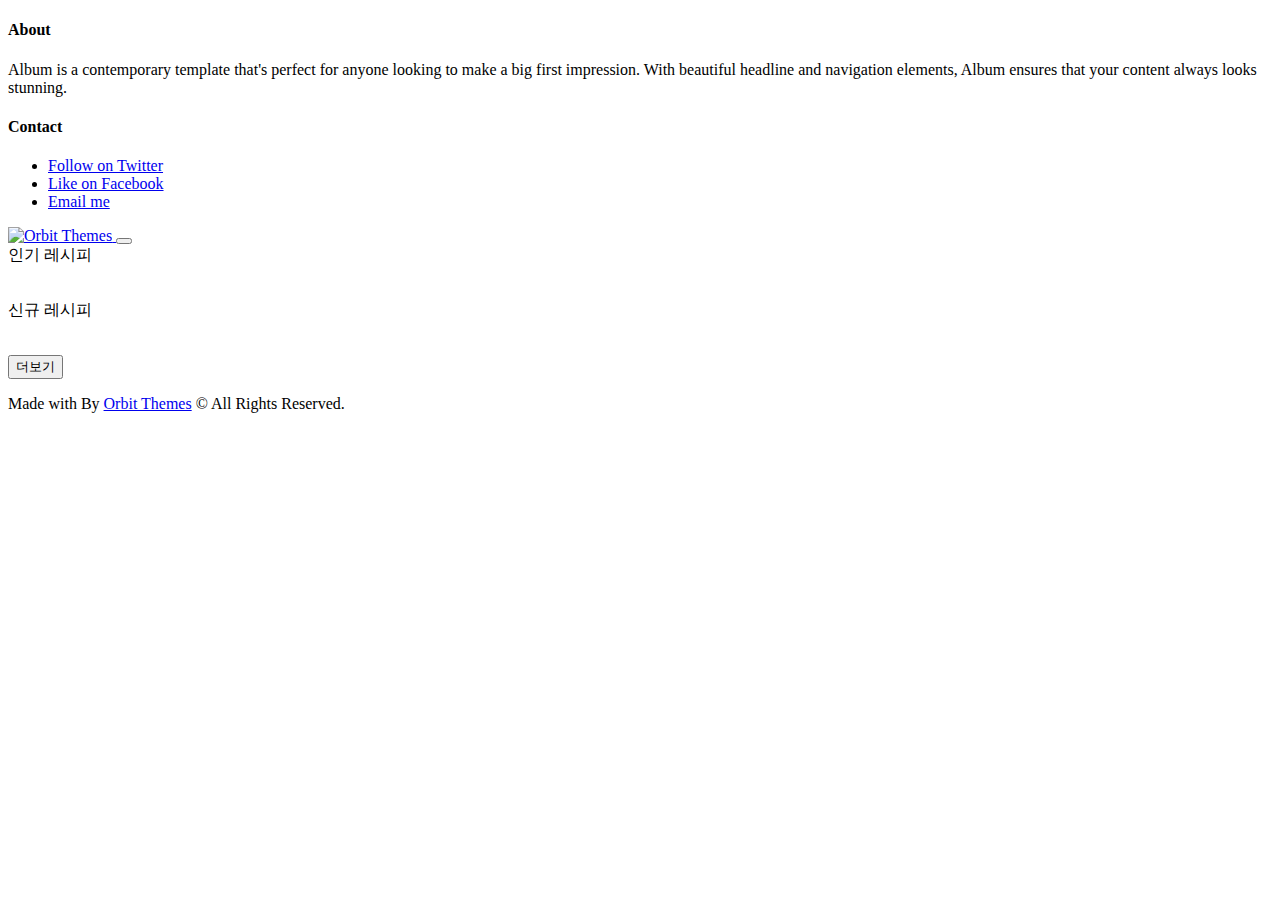
==== src/main/resources/templates/index.html @ 88a54097 "기능: 메인페이지 더보기 구현" ====
<!DOCTYPE html>
<html lang="ko" xmlns:th="http://www.thymeleaf.org">

<head>
    <title>마이레시피</title>
    <!-- Required meta tags always come first -->
    <meta charset="UTF-8">
    <link rel="shortcut icon" href="img/favicon.ico" type="image/x-icon" />
    <meta name="description" content="">
    <!--Font Awesome-->
    <link rel="stylesheet" href="dist/font-awesome/css/font-awesome.min.css" />
    <!-- Custom CSS -->
    <link rel="stylesheet" type="text/css" href="css/main.css">
</head>

<body>
    <div class="loader"></div>
    <header id="header">
        <div class="collapse" id="navbarHeader">
            <div class="container">
                <div class="row">
                    <div class="col-sm-8 col-md-7 py-4">
                        <h4>About</h4>
                        <p class="text-muted">Album is a contemporary template that's perfect for anyone looking to make a big first impression.
                            With beautiful headline and navigation elements, Album ensures that your content always looks
                            stunning.
                        </p>
                    </div>
                    <div class="col-sm-4 offset-md-1 py-4" id="contact-info">
                        <h4>Contact</h4>
                        <ul class="list-unstyled">
                            <li>
                                <a href="https://twitter.com/orbitThemes">
                                    <i class="fa fa-twitter"></i> Follow on Twitter</a>
                            </li>
                            <li>
                                <a href="https://facebook.com/orbitThemes">
                                    <i class="fa fa-facebook"></i> Like on Facebook</a>
                            </li>
                            <li>
                                <a href="mailto:themesorbit@gmail.com?Subject=Hello" target="_top">
                                    <i class="fa fa-envelope"></i> Email me</a>
                            </li>
                        </ul>
                    </div>
                </div>
            </div>
        </div>
        <div class="navbar navbar-light box-shadow">
            <div class="container d-flex justify-content-between">
                <a class="navbar-brand" href="#" id="header-logo">
                    <img src="https://raw.githubusercontent.com/orbitthemes/Orbit-Themes/master/assets/logo.png" class="img-fluid" alt="Orbit Themes">
                </a>
                <button class="navbar-toggler" type="button" data-toggle="collapse" data-target="#navbarHeader" aria-controls="navbarHeader"
                    aria-expanded="false" aria-label="Toggle navigation">
                    <span class="navbar-toggler-icon"></span>
                </button>
            </div>
        </div>
    </header>
    <main id="main" role="main">
<!--        <section class="jumbotron text-center" id="mainBanner">
            <div class="container">
                <h1 class="jumbotron-heading">Album Example</h1>
                <p class="lead text-muted">Your gallery is an asset to your business. Use it to post examples of your photography, or your school's
                    facilities and students work. Watermark your photos and enable sharing with the social options feature.</p>
                <p>
                    <a href="#" class="btn btn-primary my-2">Main call to action</a>
                    <a href="#" class="btn btn-secondary my-2">Secondary action</a>
                </p>
            </div>
        </section>-->

        <div class="album py-5 bg-light">
            <div class="container">
                <div class="row">
                    <div class="col-md-12 collection-heading">
                        <span>인기 레시피</span>
                    </div>
                </div>

                <div class="row">
<!--                    <div class="col-md-4">-->
<!--                        <div class="card mb-4 box-shadow">-->
<!--                            <img class="card-img-top" src="img/thumbnail.png" alt="Card image cap">-->
<!--                            <div class="card-body">-->
<!--                                <p class="card-text">This is a wider card with supporting text below as a natural lead-in to additional content.-->
<!--                                    This content is a little bit longer.</p>-->
<!--                                <div class="d-flex justify-content-between align-items-center">-->
<!--                                    <div class="btn-group">-->
<!--                                        <button type="button" class="btn btn-sm btn-outline-secondary">View</button>-->
<!--                                        <button type="button" class="btn btn-sm btn-outline-secondary">Edit</button>-->
<!--                                    </div>-->
<!--                                    <small class="text-muted">12 mins</small>-->
<!--                                </div>-->
<!--                            </div>-->
<!--                        </div>-->
<!--                    </div>-->
                    <div class="col-md-4" th:each="recipe: ${popularRecipeList}">
                        <div class="card mb-4 box-shadow">
                            <a th:href="@{/view(id=${recipe.getId()})}">
                                <img class="card-img-top" src="img/thumbnail.png" alt=""
                                     th:src="${imgPath} + ${recipe.getImage()}"
                                     th:alt="${recipe.getTitle()}"/>
                            </a>
                            <div class="card-body">
                                <p class="card-text" th:text="${recipe.getTitle()}"></p>
                                <div class="d-flex justify-content-between align-items-center">
<!--                                    <div class="btn-group">-->
<!--                                        <button type="button" class="btn btn-sm btn-outline-secondary">View</button>-->
<!--                                        <button type="button" class="btn btn-sm btn-outline-secondary">Edit</button>-->
<!--                                    </div>-->
                                    <small class="text-muted">
                                        <th:block th:each="recipeTag: ${recipe.getRecipeTagList()}">
                                            <span th:text="'#' + ${recipeTag.getTag()}"></span>
                                        </th:block>
                                    </small>
                                </div>
                            </div>
                        </div>
                    </div>
                </div>

                <div class="row">
                    <div class="col-md-12 mt-md-5 collection-heading">
                        <span>신규 레시피</span>
                    </div>
                </div>

                <div class="row">
                    <div class="col-md-4" th:each="recipe: ${newRecipeList}">
                        <div class="card mb-4 box-shadow">
                            <a th:href="@{/view(id=${recipe.getId()})}">
                                <img class="card-img-top" src="img/thumbnail.png" alt=""
                                     th:src="${imgPath} + ${recipe.getImage()}"
                                     th:alt="${recipe.getTitle()}"/>
                            </a>
                            <div class="card-body">
                                <p class="card-text" th:text="${recipe.getTitle()}"></p>
                                <div class="d-flex justify-content-between align-items-center">
                                    <small class="text-muted">
                                        <th:block th:each="recipeTag: ${recipe.getRecipeTagList()}">
                                            <span th:text="'#' + ${recipeTag.getTag()}"></span>
                                        </th:block>
                                    </small>
                                </div>
                            </div>
                        </div>
                    </div>
                </div>
                <div>
                    <button type="button" class="btn btn-secondary btn-block" id="more">더보기</button>
                </div>

            </div>
        </div>
        <a href="#" class="btn btn-primary scrollUp">
            <i class="fa fa-arrow-circle-o-up"></i>
        </a>
    </main>
    <!-- Footer -->
    <footer id="footer">
        <p class="copyright">Made with
            <i class="fa fa-heart"></i> By
            <a target="_blank" title="Orbit Themes" href="http://www.orbitthemes.com">Orbit Themes</a> &copy;
            <span id="currentYear"></span> All Rights Reserved.
        </p>
    </footer>
    <!-- jQuery first, then Bootstrap JS. -->
    <script src="dist/jquery/jquery.min.js"></script>
    <script src="dist/popper/popper.min.js" integrity=""></script>
    <script src="dist/bootstrap/js/bootstrap.min.js"></script>
    <script src="js/main.min.js"></script>
</body>

</html>
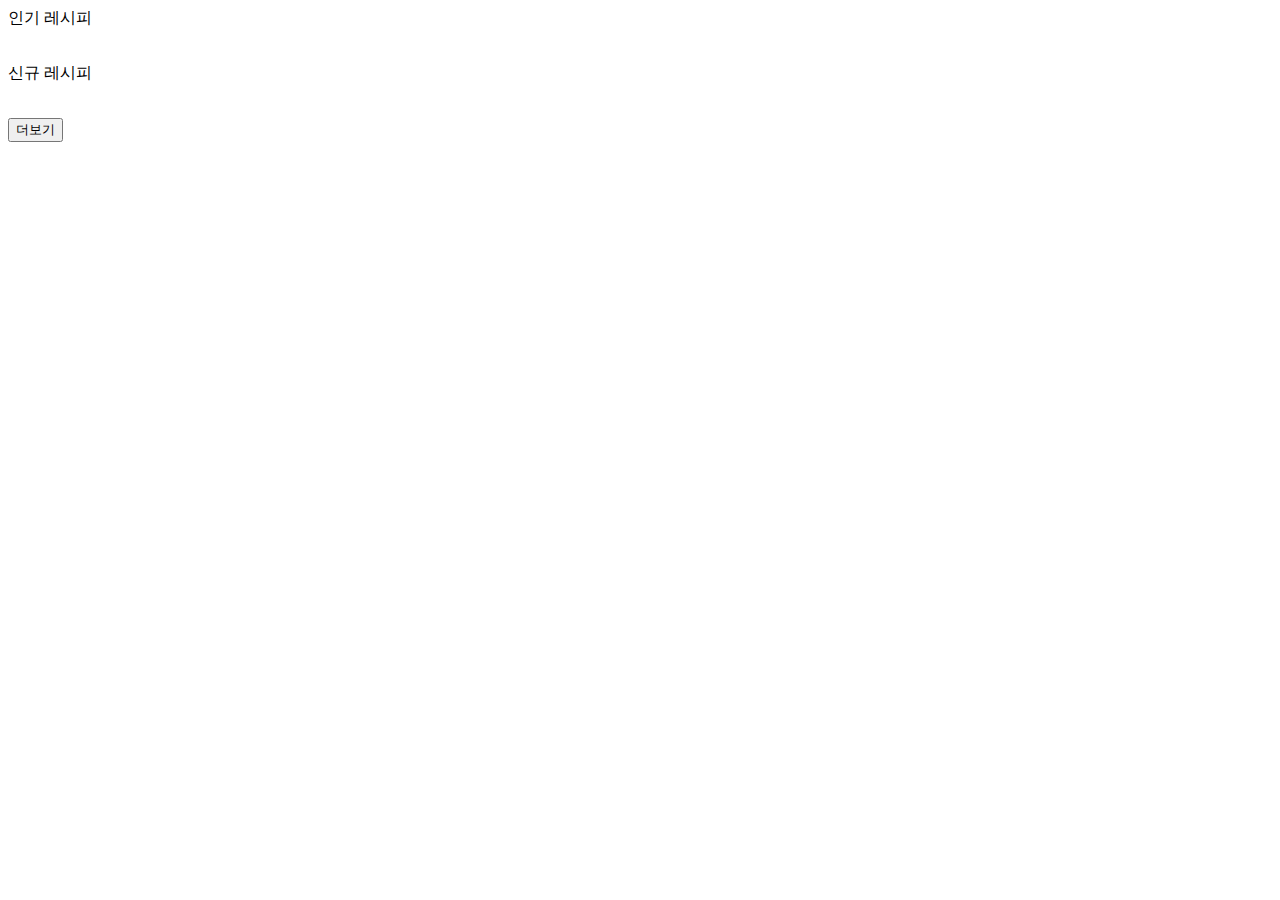
==== commit c2295046: "기능: 레시피 등록 페이지 개발" ====
--- a/src/main/resources/templates/index.html
+++ b/src/main/resources/templates/index.html
@@ -1,77 +1,18 @@
 <!DOCTYPE html>
-<html lang="ko" xmlns:th="http://www.thymeleaf.org">
+<html lang="ko" xmlns="http://www.w3.org/1999/xhtml"
+      xmlns:th="http://www.thymeleaf.org"
+      xmlns:layout="http://www.ultraq.net.nz/thymeleaf/layout"
+      layout:decorator="layout/layout">
 
-<head>
-    <title>마이레시피</title>
-    <!-- Required meta tags always come first -->
-    <meta charset="UTF-8">
-    <link rel="shortcut icon" href="img/favicon.ico" type="image/x-icon" />
-    <meta name="description" content="">
-    <!--Font Awesome-->
-    <link rel="stylesheet" href="dist/font-awesome/css/font-awesome.min.css" />
-    <!-- Custom CSS -->
-    <link rel="stylesheet" type="text/css" href="css/main.css">
-</head>
+<th:block layout:fragment="html_head">
+    <title>마이레시피 - 메인</title>
+</th:block>
 
-<body>
-    <div class="loader"></div>
-    <header id="header">
-        <div class="collapse" id="navbarHeader">
-            <div class="container">
-                <div class="row">
-                    <div class="col-sm-8 col-md-7 py-4">
-                        <h4>About</h4>
-                        <p class="text-muted">Album is a contemporary template that's perfect for anyone looking to make a big first impression.
-                            With beautiful headline and navigation elements, Album ensures that your content always looks
-                            stunning.
-                        </p>
-                    </div>
-                    <div class="col-sm-4 offset-md-1 py-4" id="contact-info">
-                        <h4>Contact</h4>
-                        <ul class="list-unstyled">
-                            <li>
-                                <a href="https://twitter.com/orbitThemes">
-                                    <i class="fa fa-twitter"></i> Follow on Twitter</a>
-                            </li>
-                            <li>
-                                <a href="https://facebook.com/orbitThemes">
-                                    <i class="fa fa-facebook"></i> Like on Facebook</a>
-                            </li>
-                            <li>
-                                <a href="mailto:themesorbit@gmail.com?Subject=Hello" target="_top">
-                                    <i class="fa fa-envelope"></i> Email me</a>
-                            </li>
-                        </ul>
-                    </div>
-                </div>
-            </div>
-        </div>
-        <div class="navbar navbar-light box-shadow">
-            <div class="container d-flex justify-content-between">
-                <a class="navbar-brand" href="#" id="header-logo">
-                    <img src="https://raw.githubusercontent.com/orbitthemes/Orbit-Themes/master/assets/logo.png" class="img-fluid" alt="Orbit Themes">
-                </a>
-                <button class="navbar-toggler" type="button" data-toggle="collapse" data-target="#navbarHeader" aria-controls="navbarHeader"
-                    aria-expanded="false" aria-label="Toggle navigation">
-                    <span class="navbar-toggler-icon"></span>
-                </button>
-            </div>
-        </div>
-    </header>
-    <main id="main" role="main">
-<!--        <section class="jumbotron text-center" id="mainBanner">
-            <div class="container">
-                <h1 class="jumbotron-heading">Album Example</h1>
-                <p class="lead text-muted">Your gallery is an asset to your business. Use it to post examples of your photography, or your school's
-                    facilities and students work. Watermark your photos and enable sharing with the social options feature.</p>
-                <p>
-                    <a href="#" class="btn btn-primary my-2">Main call to action</a>
-                    <a href="#" class="btn btn-secondary my-2">Secondary action</a>
-                </p>
-            </div>
-        </section>-->
+<th:block layout:fragment="custom_css">
+</th:block>
 
-        <div class="album py-5 bg-light">
+<th:block layout:fragment="content_body">
+    <div class="wrapper py-5 bg-light" id="main">
             <div class="container">
                 <div class="row">
                     <div class="col-md-12 collection-heading">
@@ -80,36 +21,16 @@
                 </div>
 
                 <div class="row">
-<!--                    <div class="col-md-4">-->
-<!--                        <div class="card mb-4 box-shadow">-->
-<!--                            <img class="card-img-top" src="img/thumbnail.png" alt="Card image cap">-->
-<!--                            <div class="card-body">-->
-<!--                                <p class="card-text">This is a wider card with supporting text below as a natural lead-in to additional content.-->
-<!--                                    This content is a little bit longer.</p>-->
-<!--                                <div class="d-flex justify-content-between align-items-center">-->
-<!--                                    <div class="btn-group">-->
-<!--                                        <button type="button" class="btn btn-sm btn-outline-secondary">View</button>-->
-<!--                                        <button type="button" class="btn btn-sm btn-outline-secondary">Edit</button>-->
-<!--                                    </div>-->
-<!--                                    <small class="text-muted">12 mins</small>-->
-<!--                                </div>-->
-<!--                            </div>-->
-<!--                        </div>-->
-<!--                    </div>-->
                     <div class="col-md-4" th:each="recipe: ${popularRecipeList}">
                         <div class="card mb-4 box-shadow">
                             <a th:href="@{/view(id=${recipe.getId()})}">
                                 <img class="card-img-top" src="img/thumbnail.png" alt=""
-                                     th:src="${imgPath} + ${recipe.getImage()}"
+                                     th:src="${recipeImagePath} + ${recipe.getImage()}"
                                      th:alt="${recipe.getTitle()}"/>
                             </a>
                             <div class="card-body">
                                 <p class="card-text" th:text="${recipe.getTitle()}"></p>
                                 <div class="d-flex justify-content-between align-items-center">
-<!--                                    <div class="btn-group">-->
-<!--                                        <button type="button" class="btn btn-sm btn-outline-secondary">View</button>-->
-<!--                                        <button type="button" class="btn btn-sm btn-outline-secondary">Edit</button>-->
-<!--                                    </div>-->
                                     <small class="text-muted">
                                         <th:block th:each="recipeTag: ${recipe.getRecipeTagList()}">
                                             <span th:text="'#' + ${recipeTag.getTag()}"></span>
@@ -127,12 +48,12 @@
                     </div>
                 </div>
 
-                <div class="row">
+                <div class="row" id="newRecipeList">
                     <div class="col-md-4" th:each="recipe: ${newRecipeList}">
                         <div class="card mb-4 box-shadow">
                             <a th:href="@{/view(id=${recipe.getId()})}">
                                 <img class="card-img-top" src="img/thumbnail.png" alt=""
-                                     th:src="${imgPath} + ${recipe.getImage()}"
+                                     th:src="${recipeImagePath} + ${recipe.getImage()}"
                                      th:alt="${recipe.getTitle()}"/>
                             </a>
                             <div class="card-body">
@@ -149,6 +70,7 @@
                     </div>
                 </div>
                 <div>
+                    <input type="hidden" id="nextPage" value="2">
                     <button type="button" class="btn btn-secondary btn-block" id="more">더보기</button>
                 </div>
 
@@ -157,20 +79,41 @@
         <a href="#" class="btn btn-primary scrollUp">
             <i class="fa fa-arrow-circle-o-up"></i>
         </a>
-    </main>
-    <!-- Footer -->
-    <footer id="footer">
-        <p class="copyright">Made with
-            <i class="fa fa-heart"></i> By
-            <a target="_blank" title="Orbit Themes" href="http://www.orbitthemes.com">Orbit Themes</a> &copy;
-            <span id="currentYear"></span> All Rights Reserved.
-        </p>
-    </footer>
-    <!-- jQuery first, then Bootstrap JS. -->
-    <script src="dist/jquery/jquery.min.js"></script>
-    <script src="dist/popper/popper.min.js" integrity=""></script>
-    <script src="dist/bootstrap/js/bootstrap.min.js"></script>
-    <script src="js/main.min.js"></script>
-</body>
+    </div>
+</th:block>
+
+<th:block layout:fragment="custom_js">
+    <script type="text/javascript" th:inline="javascript">
+        $(document).ready(function() {
+            if ([[${recipePageCnt}]] <= 1) {
+                $("#more").toggle();
+            }
+        });
+
+        $("#more").click(function() {
+            $.ajax({
+                type: "GET",
+                url : "/index/ajax?nextPage=" + $("#nextPage").val(),
+                // data: sendData,
+                dataType: "html",
+                async: true,
+                success : function(data, status, xhr) {
+                    $("#newRecipeList").append(data);
+
+                    const nextPage = $("#nextPage");
+                    nextPage.val(Number(nextPage.val()) + 1);
+
+                    if (nextPage.val() > [[${recipePageCnt}]]) {
+                        $("#more").toggle();
+                    }
+                },
+                error: function(jqXHR, textStatus, errorThrown) {
+                    console.log(jqXHR.responseJSON.message);
+                    alert(textStatus);
+                }
+            });
+        });
+    </script>
+</th:block>
 
 </html>